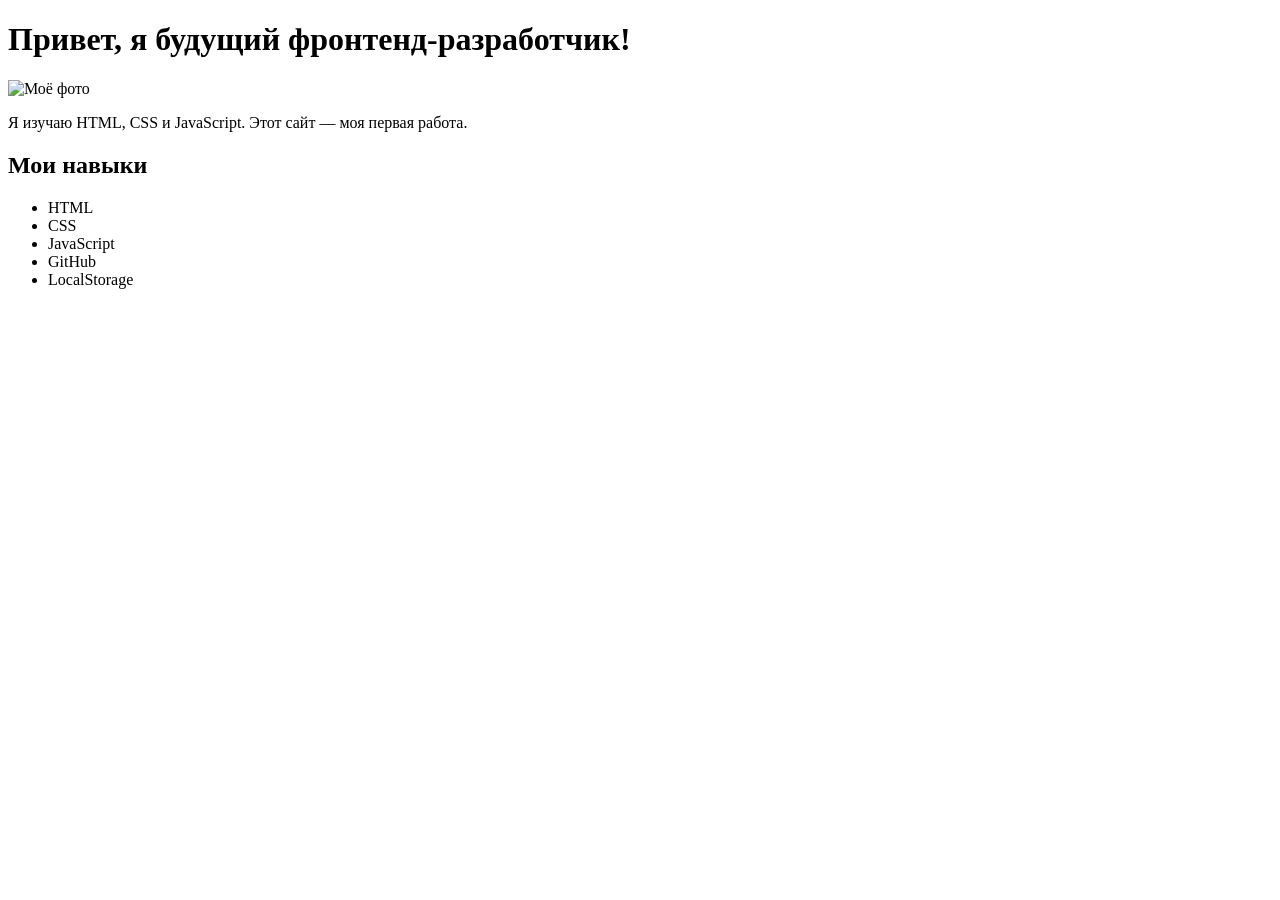
==== project or something idk/index.html @ 53c28d11 "Add files via upload" ====
<!DOCTYPE html>
<html lang="ru">
<head>
  <meta charset="UTF-8">
  <meta name="viewport" content="width=device-width, initial-scale=1.0">

  <title>Портфолио начинающего фронтенд-разработчика</title>
  <meta name="description" content="Личное портфолио начинающего фронтенд-разработчика: навыки HTML, CSS, JavaScript и первые проекты.">

  <link rel="stylesheet" href="./style.css">
  <link rel="icon" href="./icons/favicon.ico" type="image/x-icon">
</head>
<body>
  <header>
    <h1>Привет, я будущий фронтенд-разработчик!</h1>
  </header>

  <main>
    <section class="profile">
      <img src="./images/developer.jpg" alt="Моё фото" id="main-photo">
      <p>Я изучаю HTML, CSS и JavaScript. Этот сайт — моя первая работа.</p>
    </section>

    <section class="skills">
      <h2>Мои навыки</h2>
      <ul id="skills-list"></ul>
    </section>
  </main>

  <script src="./js/main.js"></script>
</body>
</html>
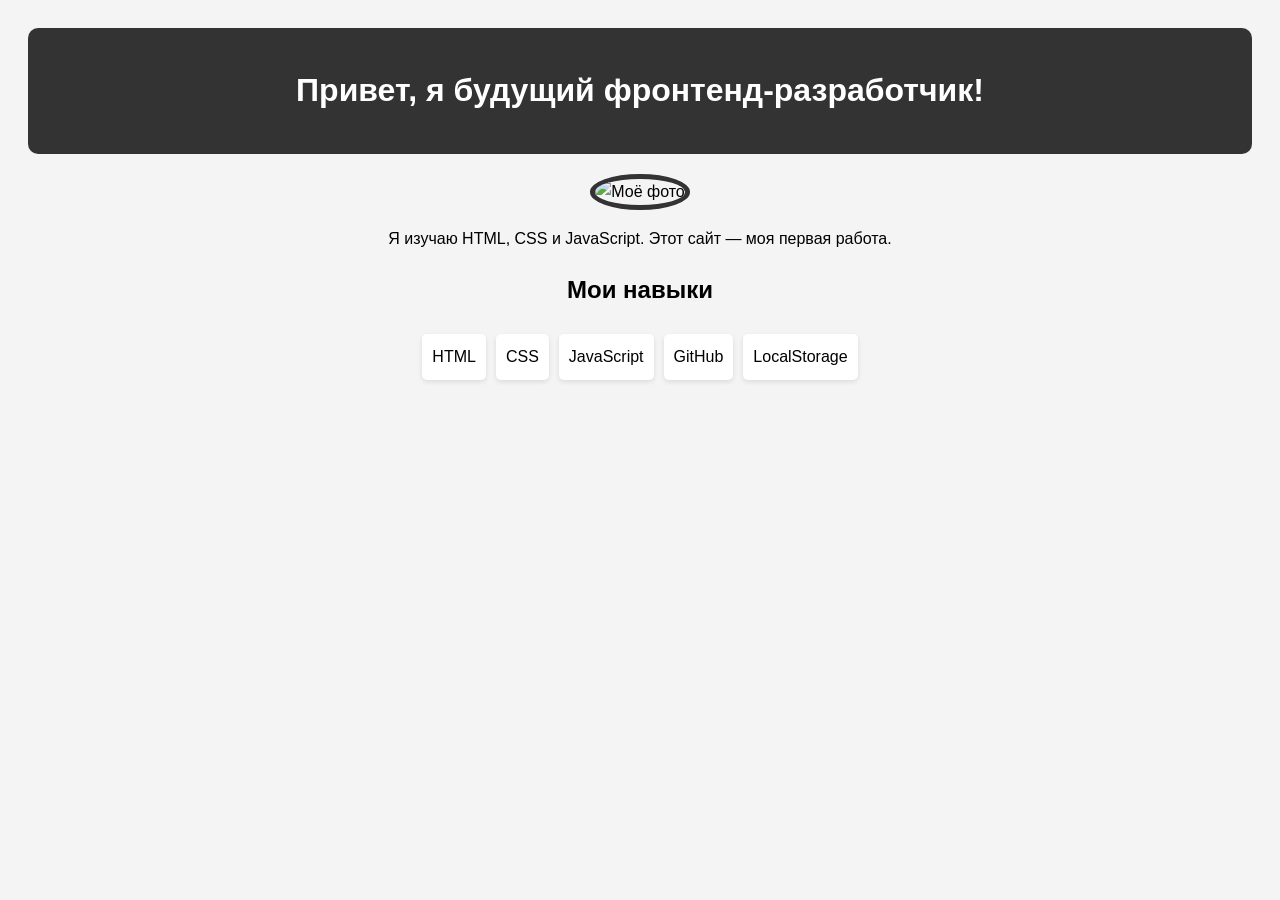
==== commit fbc81c7e: "Add files via upload" ====
--- a/project or something idk/index.html
+++ b/project or something idk/index.html
@@ -7,7 +7,7 @@
   <title>Портфолио начинающего фронтенд-разработчика</title>
   <meta name="description" content="Личное портфолио начинающего фронтенд-разработчика: навыки HTML, CSS, JavaScript и первые проекты.">
 
-  <link rel="stylesheet" href="./style.css">
+  <link rel="stylesheet" href="css/style.css">
   <link rel="icon" href="./icons/favicon.ico" type="image/x-icon">
 </head>
 <body>
@@ -27,6 +27,6 @@
     </section>
   </main>
 
-  <script src="./js/main.js"></script>
+  <script src="js/main.js"></script>
 </body>
 </html>
--- a/project or something idk/css/style.css
+++ b/project or something idk/css/style.css
@@ -0,0 +1,36 @@
+body {
+  font-family: Arial, sans-serif;
+  line-height: 1.6;
+  text-align: center;
+  background-color: #f4f4f4;
+  padding: 20px;
+}
+
+header {
+  background: #333;
+  color: #fff;
+  padding: 1rem;
+  border-radius: 10px;
+}
+
+#main-photo {
+  width: 300px;
+  height: 300px;
+  border-radius: 50%;
+  border: 5px solid #333;
+  margin-top: 20px;
+}
+
+.skills ul {
+  list-style: none;
+  padding: 0;
+}
+
+.skills li {
+  background: #fff;
+  margin: 5px;
+  padding: 10px;
+  display: inline-block;
+  border-radius: 5px;
+  box-shadow: 0 2px 5px rgba(0,0,0,0.1);
+}
